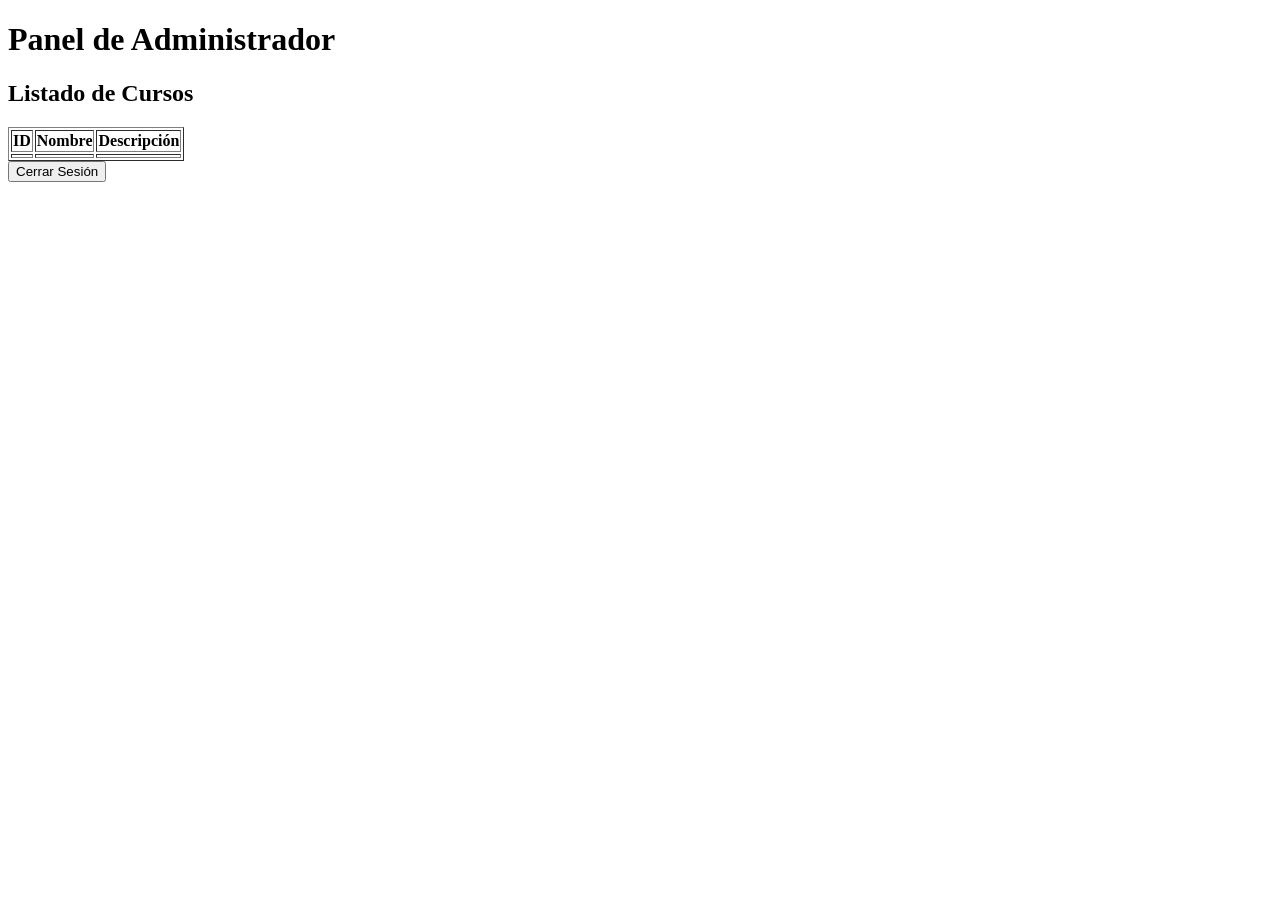
==== mvp-gestion/src/main/resources/templates/admin.html @ d9c9d76e "Creacion de Controladores y Vistas Thymeleaf" ====
<!DOCTYPE html>
<html xmlns:th="http://www.thymeleaf.org">
<head>
    <meta charset="UTF-8">
    <title>Panel de Administración - OTEC Primavera</title>
</head>
<body>
    <h1>Panel de Administrador</h1>
    
    <h2>Listado de Cursos</h2>
    <table border="1">
        <thead>
            <tr>
                <th>ID</th>
                <th>Nombre</th>
                <th>Descripción</th>
            </tr>
        </thead>
        <tbody>
            <tr th:each="curso : ${cursos}">
                <td th:text="${curso.id}"></td>
                <td th:text="${curso.nombre}"></td>
                <td th:text="${curso.descripcion}"></td>
            </tr>
        </tbody>
    </table>

    <form th:action="@{/logout}" method="post">
        <button type="submit">Cerrar Sesión</button>
    </form>
</body>
</html>
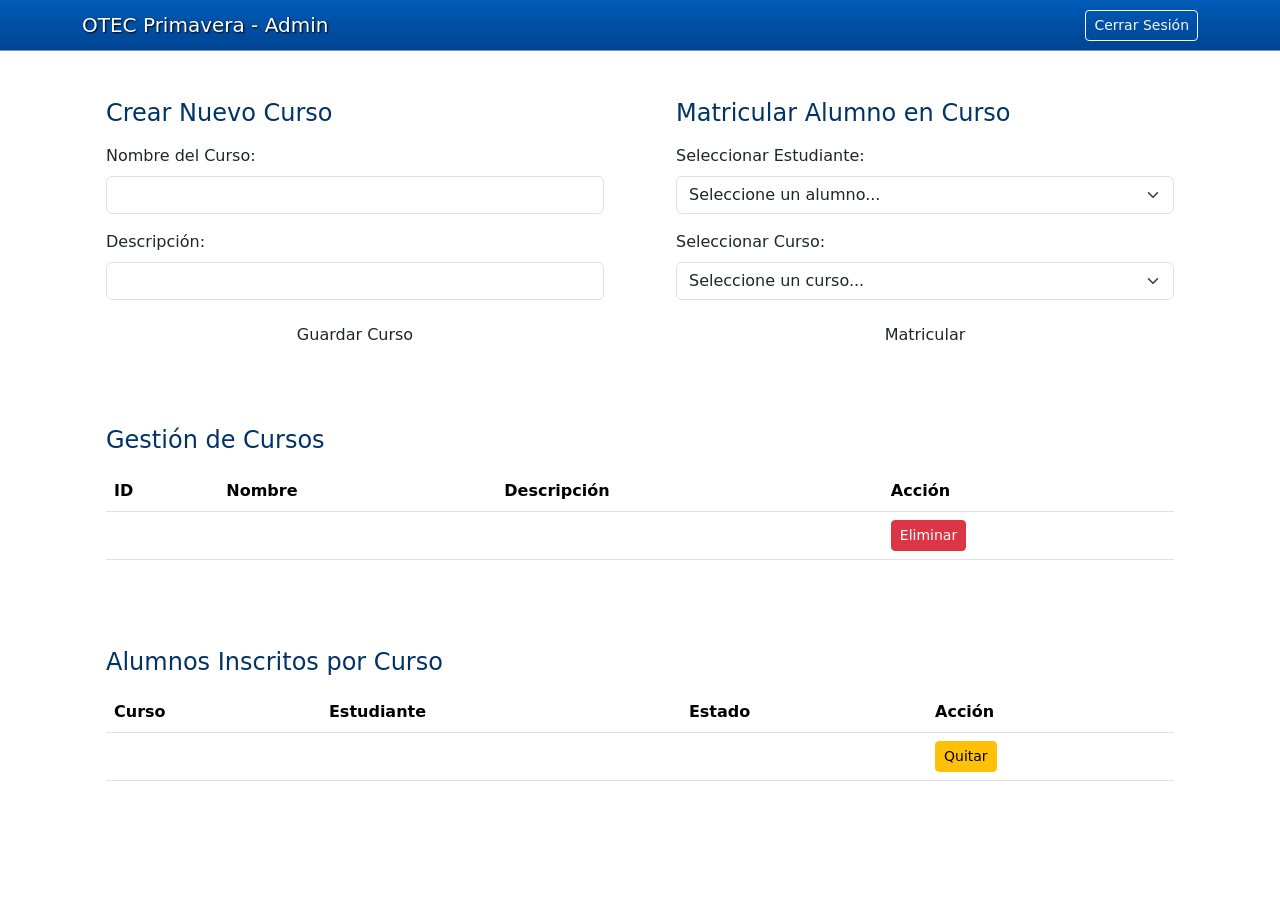
==== commit d2123d5f: "Creacion de dashboards dinamicos con Thymeleaf para Admin y Estudiante" ====
--- a/mvp-gestion/src/main/resources/templates/admin.html
+++ b/mvp-gestion/src/main/resources/templates/admin.html
@@ -3,30 +3,119 @@
 <head>
     <meta charset="UTF-8">
     <title>Panel de Administración - OTEC Primavera</title>
+    <link href="https://cdn.jsdelivr.net/npm/bootstrap@5.3.0/dist/css/bootstrap.min.css" rel="stylesheet">
+    <link rel="stylesheet" th:href="@{/css/style.css?v=3}">
 </head>
 <body>
-    <h1>Panel de Administrador</h1>
-    
-    <h2>Listado de Cursos</h2>
-    <table border="1">
-        <thead>
-            <tr>
-                <th>ID</th>
-                <th>Nombre</th>
-                <th>Descripción</th>
-            </tr>
-        </thead>
-        <tbody>
-            <tr th:each="curso : ${cursos}">
-                <td th:text="${curso.id}"></td>
-                <td th:text="${curso.nombre}"></td>
-                <td th:text="${curso.descripcion}"></td>
-            </tr>
-        </tbody>
-    </table>
+    <nav class="navbar navbar-dark mb-4" style="background: linear-gradient(to bottom, #005bb7 0%, #004494 100%); border-bottom: 1px solid rgba(255,255,255,0.4);">
+        <div class="container">
+            <span class="navbar-brand mb-0 h1" style="text-shadow: 1px 1px 2px #000;">OTEC Primavera - Admin</span>
+            <form th:action="@{/logout}" method="post" class="d-flex">
+                <button type="submit" class="btn btn-outline-light btn-sm">Cerrar Sesión</button>
+            </form>
+        </div>
+    </nav>
 
-    <form th:action="@{/logout}" method="post">
-        <button type="submit">Cerrar Sesión</button>
-    </form>
+    <div class="container">
+        <div class="row">
+            <div class="col-md-6 mb-4">
+                <div class="aero-card p-4 h-100">
+                    <h4 class="mb-3" style="color: #003366; text-shadow: 1px 1px 0px #fff;">Crear Nuevo Curso</h4>
+                    <form th:action="@{/admin/cursos/guardar}" method="post">
+                        <div class="mb-3">
+                            <label class="form-label" style="font-weight: 500;">Nombre del Curso:</label>
+                            <input type="text" name="nombre" class="form-control" required />
+                        </div>
+                        <div class="mb-3">
+                            <label class="form-label" style="font-weight: 500;">Descripción:</label>
+                            <input type="text" name="descripcion" class="form-control" required />
+                        </div>
+                        <button type="submit" class="btn btn-glossy w-100">Guardar Curso</button>
+                    </form>
+                </div>
+            </div>
+
+            <div class="col-md-6 mb-4">
+                <div class="aero-card p-4 h-100">
+                    <h4 class="mb-3" style="color: #003366; text-shadow: 1px 1px 0px #fff;">Matricular Alumno en Curso</h4>
+                    <form th:action="@{/admin/matriculas/guardar}" method="post">
+                        <div class="mb-3">
+                            <label class="form-label" style="font-weight: 500;">Seleccionar Estudiante:</label>
+                            <select name="estudianteId" class="form-select" required>
+                                <option value="">Seleccione un alumno...</option>
+                                <option th:each="estudiante : ${estudiantes}" th:value="${estudiante.id}" th:text="${estudiante.username}"></option>
+                            </select>
+                        </div>
+                        <div class="mb-3">
+                            <label class="form-label" style="font-weight: 500;">Seleccionar Curso:</label>
+                            <select name="cursoId" class="form-select" required>
+                                <option value="">Seleccione un curso...</option>
+                                <option th:each="curso : ${cursos}" th:value="${curso.id}" th:text="${curso.nombre}"></option>
+                            </select>
+                        </div>
+                        <button type="submit" class="btn btn-glossy-blue w-100">Matricular</button>
+                    </form>
+                </div>
+            </div>
+        </div>
+
+        <div class="aero-card p-4 mb-4">
+            <h4 class="mb-3" style="color: #003366; text-shadow: 1px 1px 0px #fff;">Gestión de Cursos</h4>
+            <div class="table-responsive">
+                <table class="table table-hover">
+                    <thead>
+                        <tr>
+                            <th>ID</th>
+                            <th>Nombre</th>
+                            <th>Descripción</th>
+                            <th>Acción</th>
+                        </tr>
+                    </thead>
+                    <tbody>
+                        <tr th:each="curso : ${cursos}">
+                            <td th:text="${curso.id}"></td>
+                            <td th:text="${curso.nombre}"></td>
+                            <td th:text="${curso.descripcion}"></td>
+                            <td>
+                                <form th:action="@{/admin/cursos/eliminar}" method="post" class="d-inline">
+                                    <input type="hidden" name="cursoId" th:value="${curso.id}" />
+                                    <button type="submit" class="btn btn-danger btn-sm">Eliminar</button>
+                                </form>
+                            </td>
+                        </tr>
+                    </tbody>
+                </table>
+            </div>
+        </div>
+
+        <div class="aero-card p-4 mb-4">
+            <h4 class="mb-3" style="color: #003366; text-shadow: 1px 1px 0px #fff;">Alumnos Inscritos por Curso</h4>
+            <div class="table-responsive">
+                <table class="table table-hover">
+                    <thead>
+                        <tr>
+                            <th>Curso</th>
+                            <th>Estudiante</th>
+                            <th>Estado</th>
+                            <th>Acción</th>
+                        </tr>
+                    </thead>
+                    <tbody>
+                        <tr th:each="matricula : ${todasLasMatriculas}">
+                            <td th:text="${matricula.curso.nombre}"></td>
+                            <td th:text="${matricula.estudiante.username}"></td>
+                            <td th:text="${matricula.estado}"></td>
+                            <td>
+                                <form th:action="@{/admin/matriculas/eliminar}" method="post" class="d-inline">
+                                    <input type="hidden" name="matriculaId" th:value="${matricula.id}" />
+                                    <button type="submit" class="btn btn-warning btn-sm">Quitar</button>
+                                </form>
+                            </td>
+                        </tr>
+                    </tbody>
+                </table>
+            </div>
+        </div>
+    </div>
 </body>
 </html>
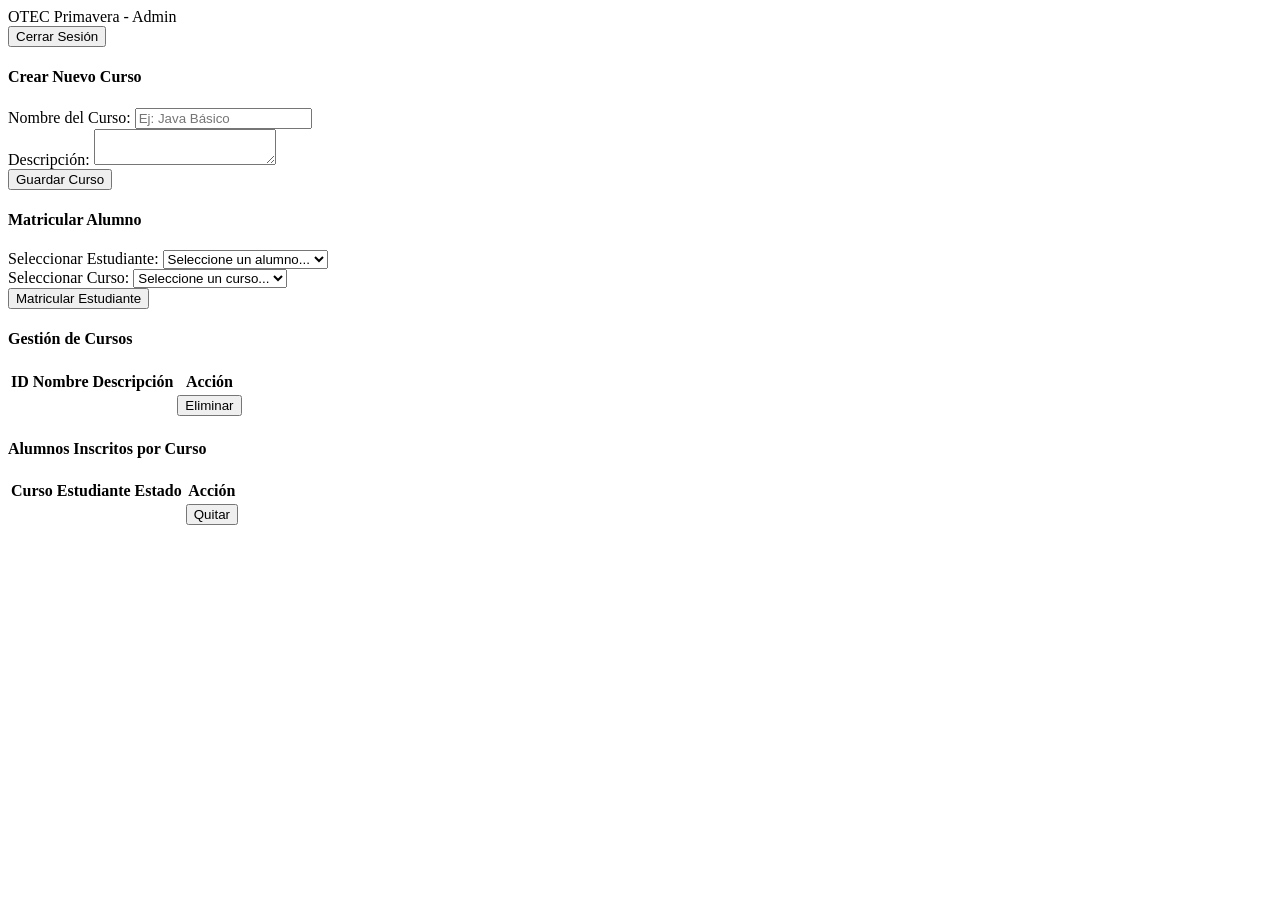
==== commit 2f444c44: "Finalización de diseño, seguridad y panel de estudiante" ====
--- a/mvp-gestion/src/main/resources/templates/admin.html
+++ b/mvp-gestion/src/main/resources/templates/admin.html
@@ -3,13 +3,12 @@
 <head>
     <meta charset="UTF-8">
     <title>Panel de Administración - OTEC Primavera</title>
-    <link href="https://cdn.jsdelivr.net/npm/bootstrap@5.3.0/dist/css/bootstrap.min.css" rel="stylesheet">
-    <link rel="stylesheet" th:href="@{/css/style.css?v=3}">
+<link href="https://bootswatch.com/5/sandstone/bootstrap.min.css" rel="stylesheet">
 </head>
-<body>
-    <nav class="navbar navbar-dark mb-4" style="background: linear-gradient(to bottom, #005bb7 0%, #004494 100%); border-bottom: 1px solid rgba(255,255,255,0.4);">
+<body class="bg-light">
+    <nav class="navbar navbar-expand-lg navbar-dark bg-dark mb-4">
         <div class="container">
-            <span class="navbar-brand mb-0 h1" style="text-shadow: 1px 1px 2px #000;">OTEC Primavera - Admin</span>
+            <span class="navbar-brand h1 mb-0">OTEC Primavera - Admin</span>
             <form th:action="@{/logout}" method="post" class="d-flex">
                 <button type="submit" class="btn btn-outline-light btn-sm">Cerrar Sesión</button>
             </form>
@@ -19,51 +18,51 @@
     <div class="container">
         <div class="row">
             <div class="col-md-6 mb-4">
-                <div class="aero-card p-4 h-100">
-                    <h4 class="mb-3" style="color: #003366; text-shadow: 1px 1px 0px #fff;">Crear Nuevo Curso</h4>
+                <div class="card shadow-sm p-4 h-100">
+                    <h4 class="text-primary mb-3">Crear Nuevo Curso</h4>
                     <form th:action="@{/admin/cursos/guardar}" method="post">
                         <div class="mb-3">
-                            <label class="form-label" style="font-weight: 500;">Nombre del Curso:</label>
-                            <input type="text" name="nombre" class="form-control" required />
+                            <label class="form-label fw-bold">Nombre del Curso:</label>
+                            <input type="text" name="nombre" class="form-control" placeholder="Ej: Java Básico" required />
                         </div>
                         <div class="mb-3">
-                            <label class="form-label" style="font-weight: 500;">Descripción:</label>
-                            <input type="text" name="descripcion" class="form-control" required />
+                            <label class="form-label fw-bold">Descripción:</label>
+                            <textarea name="descripcion" class="form-control" rows="2" required></textarea>
                         </div>
-                        <button type="submit" class="btn btn-glossy w-100">Guardar Curso</button>
+                        <button type="submit" class="btn btn-success w-100">Guardar Curso</button>
                     </form>
                 </div>
             </div>
 
             <div class="col-md-6 mb-4">
-                <div class="aero-card p-4 h-100">
-                    <h4 class="mb-3" style="color: #003366; text-shadow: 1px 1px 0px #fff;">Matricular Alumno en Curso</h4>
+                <div class="card shadow-sm p-4 h-100">
+                    <h4 class="text-info mb-3">Matricular Alumno</h4>
                     <form th:action="@{/admin/matriculas/guardar}" method="post">
                         <div class="mb-3">
-                            <label class="form-label" style="font-weight: 500;">Seleccionar Estudiante:</label>
+                            <label class="form-label fw-bold">Seleccionar Estudiante:</label>
                             <select name="estudianteId" class="form-select" required>
                                 <option value="">Seleccione un alumno...</option>
                                 <option th:each="estudiante : ${estudiantes}" th:value="${estudiante.id}" th:text="${estudiante.username}"></option>
                             </select>
                         </div>
                         <div class="mb-3">
-                            <label class="form-label" style="font-weight: 500;">Seleccionar Curso:</label>
+                            <label class="form-label fw-bold">Seleccionar Curso:</label>
                             <select name="cursoId" class="form-select" required>
                                 <option value="">Seleccione un curso...</option>
                                 <option th:each="curso : ${cursos}" th:value="${curso.id}" th:text="${curso.nombre}"></option>
                             </select>
                         </div>
-                        <button type="submit" class="btn btn-glossy-blue w-100">Matricular</button>
+                        <button type="submit" class="btn btn-primary w-100">Matricular Estudiante</button>
                     </form>
                 </div>
             </div>
         </div>
 
-        <div class="aero-card p-4 mb-4">
-            <h4 class="mb-3" style="color: #003366; text-shadow: 1px 1px 0px #fff;">Gestión de Cursos</h4>
+        <div class="card shadow-sm p-4 mb-4">
+            <h4 class="text-primary mb-3">Gestión de Cursos</h4>
             <div class="table-responsive">
-                <table class="table table-hover">
-                    <thead>
+                <table class="table table-hover table-bordered">
+                    <thead class="table-primary">
                         <tr>
                             <th>ID</th>
                             <th>Nombre</th>
@@ -77,7 +76,7 @@
                             <td th:text="${curso.nombre}"></td>
                             <td th:text="${curso.descripcion}"></td>
                             <td>
-                                <form th:action="@{/admin/cursos/eliminar}" method="post" class="d-inline">
+                                <form th:action="@{/admin/cursos/eliminar}" method="post">
                                     <input type="hidden" name="cursoId" th:value="${curso.id}" />
                                     <button type="submit" class="btn btn-danger btn-sm">Eliminar</button>
                                 </form>
@@ -88,11 +87,11 @@
             </div>
         </div>
 
-        <div class="aero-card p-4 mb-4">
-            <h4 class="mb-3" style="color: #003366; text-shadow: 1px 1px 0px #fff;">Alumnos Inscritos por Curso</h4>
+        <div class="card shadow-sm p-4 mb-4">
+            <h4 class="text-info mb-3">Alumnos Inscritos por Curso</h4>
             <div class="table-responsive">
-                <table class="table table-hover">
-                    <thead>
+                <table class="table table-hover table-bordered">
+                    <thead class="table-info">
                         <tr>
                             <th>Curso</th>
                             <th>Estudiante</th>
@@ -106,7 +105,7 @@
                             <td th:text="${matricula.estudiante.username}"></td>
                             <td th:text="${matricula.estado}"></td>
                             <td>
-                                <form th:action="@{/admin/matriculas/eliminar}" method="post" class="d-inline">
+                                <form th:action="@{/admin/matriculas/eliminar}" method="post">
                                     <input type="hidden" name="matriculaId" th:value="${matricula.id}" />
                                     <button type="submit" class="btn btn-warning btn-sm">Quitar</button>
                                 </form>
